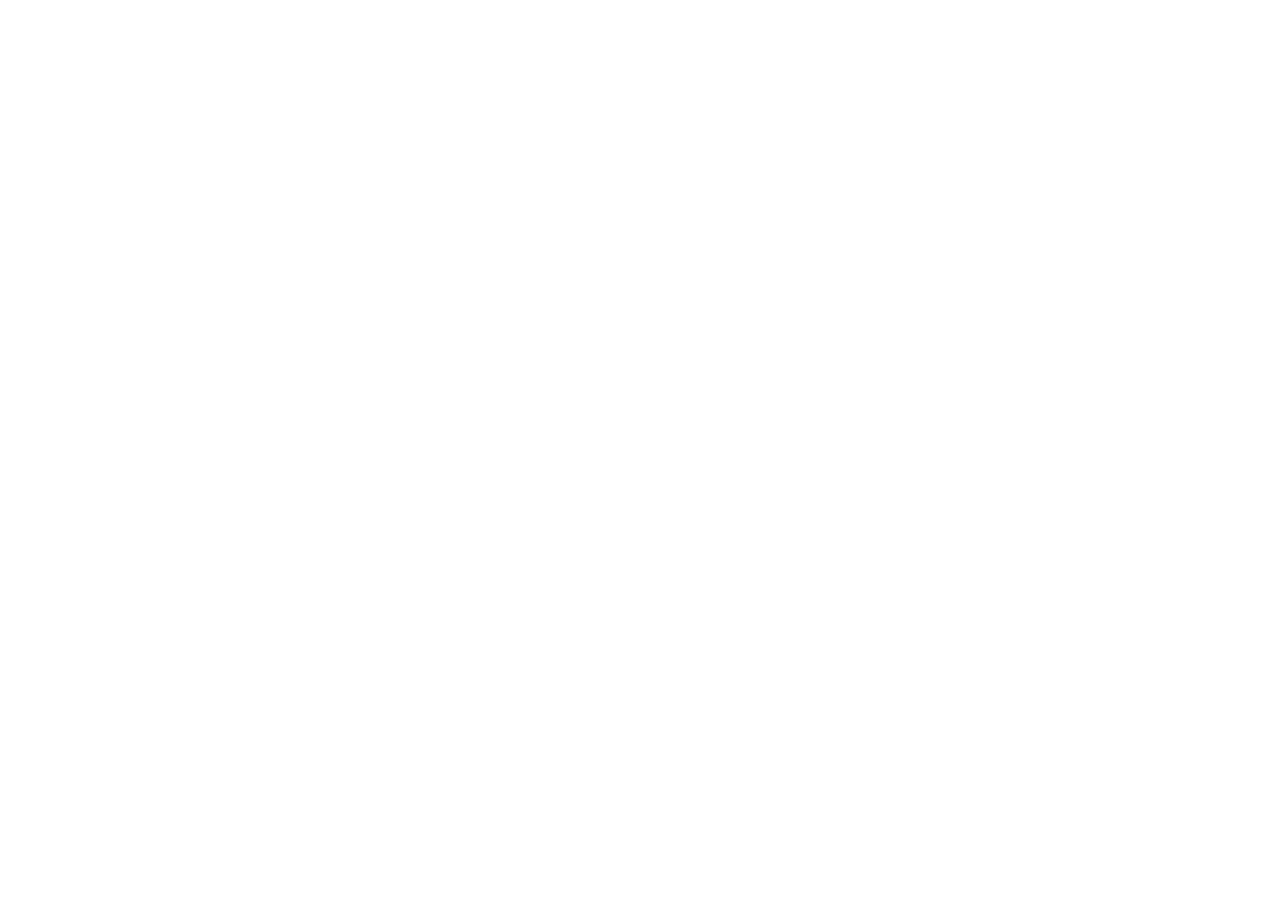
==== highscores.html @ 486de6af "added initial html, css, and javascript -- very buggy" ====
<!DOCTYPE html>
<html lang="en">
<head>
  <meta charset="UTF-8">
  <meta http-equiv="X-UA-Compatible" content="IE=edge">
  <meta name="viewport" content="width='device-width', initial-scale=1.0">
  <title>Document</title>
</head>
<body>
  

  <script src="./assets/js/highscores.js"></script>
</body>
</html>
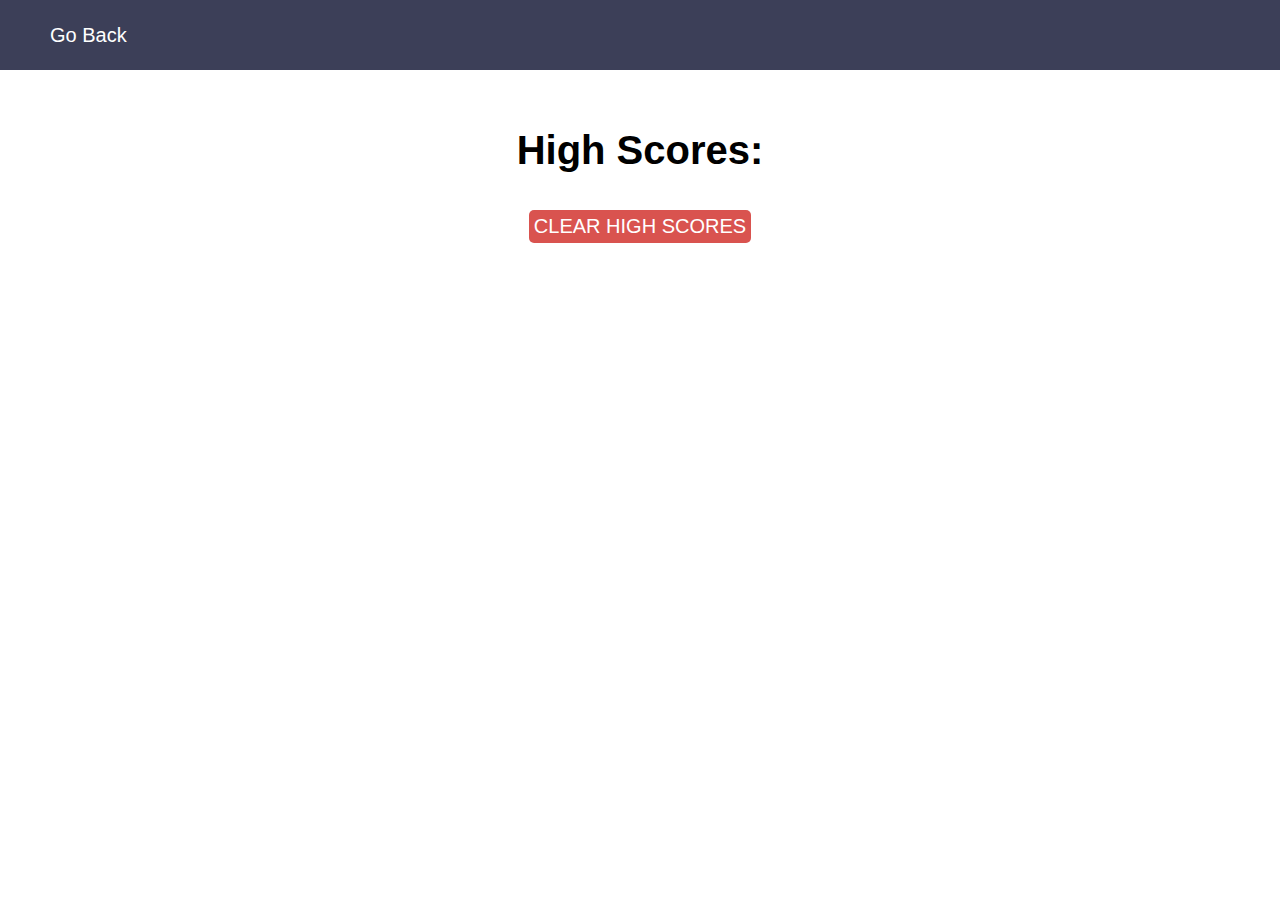
==== commit bea41412: "linked highscores.html with submit button, added code for saving to local storage, added code to hig" ====
--- a/highscores.html
+++ b/highscores.html
@@ -1,13 +1,30 @@
 <!DOCTYPE html>
 <html lang="en">
 <head>
-  <meta charset="UTF-8">
-  <meta http-equiv="X-UA-Compatible" content="IE=edge">
-  <meta name="viewport" content="width='device-width', initial-scale=1.0">
-  <title>Document</title>
+  <meta charset="UTF-8" />
+  <meta name="viewport" content="width=device-width, initial-scale=1.0" />
+  <meta http-equiv="X-UA-Compatible" content="ie=edge" />
+  <title>Highscores</title>
+  <link rel="stylesheet" href="./assets/css/style.css">
+  <link href="https://cdn.jsdelivr.net/npm/bootstrap@5.1.3/dist/css/bootstrap.min.css" rel="stylesheet" integrity="sha384-1BmE4kWBq78iYhFldvKuhfTAU6auU8tT94WrHftjDbrCEXSU1oBoqyl2QvZ6jIW3" crossorigin="anonymous">
 </head>
 <body>
-  
+  <header>
+    <nav>
+      <ul>
+        <li><a href="./index.html">Go Back</a></li>
+      </ul>
+    </nav>
+  </header>
+  <main>
+    <div id="high-score-list">
+      <div id="intro">
+        <h2>High Scores:</h2>
+      </div>
+      <ul id="high-score-initials"></ul>
+    </div>
+    <button class="delete-btn" id="delete-btn">CLEAR HIGH SCORES</button>
+  </main>
 
   <script src="./assets/js/highscores.js"></script>
 </body>
--- a/assets/css/style.css
+++ b/assets/css/style.css
@@ -0,0 +1,134 @@
+/* header {
+  display: flex;
+  justify-content: space-between;
+} */
+body {
+  margin: 0;
+  padding: 0;
+  font-family: Arial, sans-serif;
+  font-size: 16px;
+  line-height: 1.5;
+}
+
+main {
+  display: flex;
+  flex-direction: column;
+  justify-content: center;
+  align-items: center;
+}
+
+
+header {
+  background-color: #3C3F58;
+  color: #FFFFFF;
+  padding: 20px;
+}
+
+nav ul {
+  justify-content: space-between;
+  display: flex;
+  list-style: none;
+  margin: 0 20px 0 20px;
+  padding: 0;
+}
+
+nav ul li {
+  display: flex;
+  justify-content: center;
+  margin: 0 10px;
+  align-items: center;
+  font-size: 35px;
+}
+
+nav ul li a {
+  justify-content: center;
+  color: #FFFFFF;
+  text-decoration: none;
+  font-size: 20px;
+}
+
+nav ul li a:hover {
+  text-decoration: underline;
+}
+
+#intro {
+  text-align: center;
+  margin-top: 50px;
+}
+
+#intro h2 {
+  font-size: 40px;
+  font-weight: bold;
+  margin-bottom: 20px;
+}
+
+#intro p {
+  font-size: 20px;
+  margin-bottom: 50px;
+}
+
+
+#start-btn {
+  background-color: #a782b0;
+  border: none;
+  color: #FFFFFF;
+  padding: 10px;
+  font-size: 20px;
+  border-radius: 5px;
+  cursor: pointer;
+}
+
+#start-btn:hover {
+  background-color: #775d7e;
+}
+
+#answer-buttons {
+  display: none;
+}
+
+.custom-btn {
+  display: block;
+  text-align: left;
+  background-color: #a782b0;
+  border: none;
+  color: #FFFFFF;
+  padding: 5px;
+  padding-right: 10px;
+  font-size: 20px;
+  border-radius: 5px;
+  cursor: pointer;
+  margin: 10px 0 10px 0;
+}
+
+.custom-btn:hover {
+  background-color: #775d7e;
+}
+
+#high-score-initials {
+  padding: 0;
+}
+
+#save-button {
+  background-color: #a782b0;
+}
+
+#save-button:hover {
+  background-color: #775d7e;
+}
+
+.delete-btn {
+  display: block;
+  text-align: left;
+  background-color: #D9534F;
+  border: none;
+  color: #FFFFFF;
+  padding: 5px;
+  font-size: 20px;
+  border-radius: 5px;
+  cursor: pointer;
+  margin: 10px 0 10px 0;
+}
+
+.delete-btn:hover {
+  background-color: #C9302C;
+}